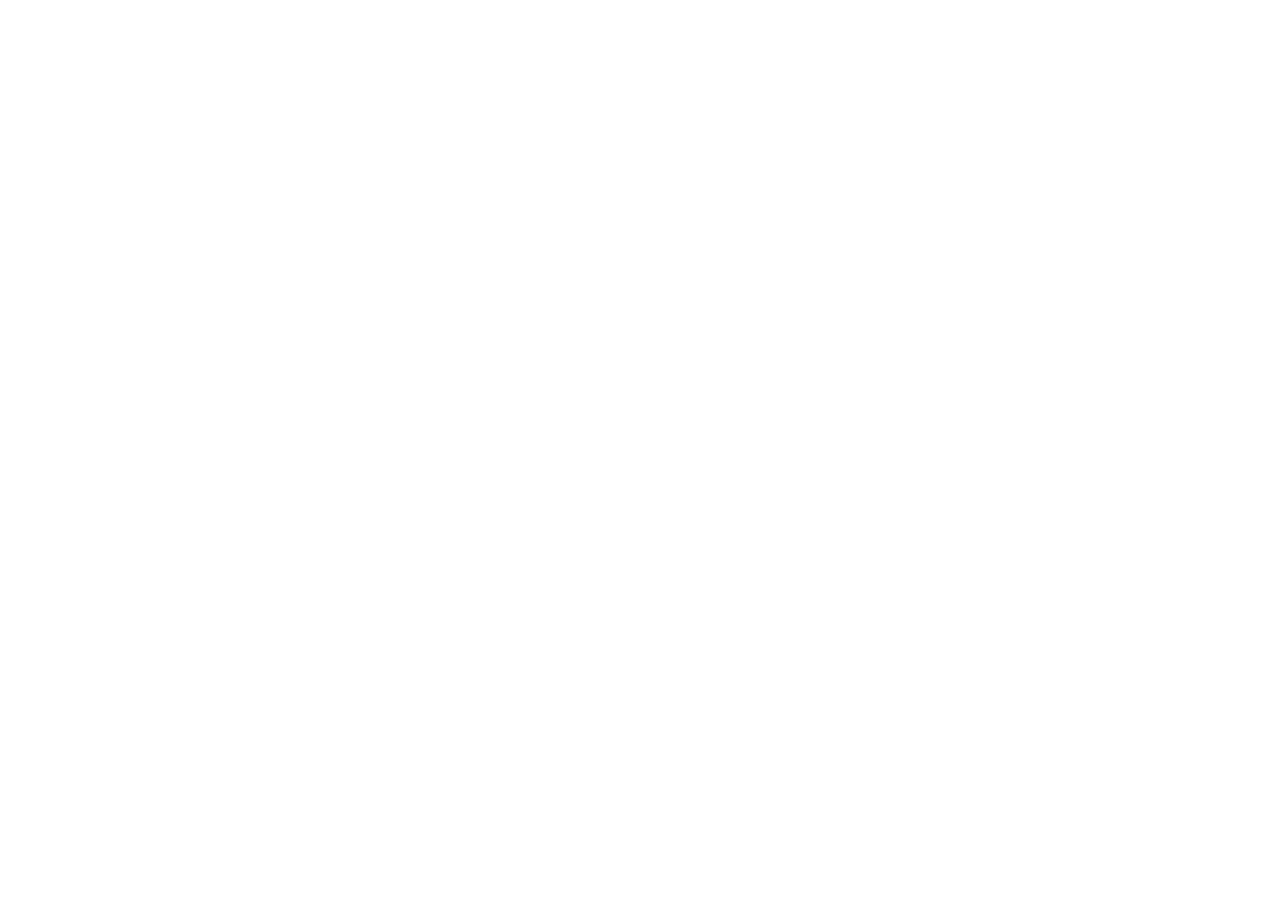
==== HTML-BASICO/02-Primeira-Pagina-HTML/index.html @ 5cad058d "Criando estrutura basica, e explicando cada elemento" ====
<!DOCTYPE html>
<html lang="en">
<head>
    <meta charset="UTF-8">
    <meta name="viewport" content="width=device-width, initial-scale=1.0">
    <title>Document</title>
</head>
<body>
    
</body>
</html>




<!-- 

<!DOCTYPE html> → diz que é HTML5

<html> → início da página HTML

<head> → configurações/informações da página

<meta charset="UTF-8"> → permite acentos e caracteres especiais

<meta name="viewport"...> → deixa o site responsivo

<title> → nome da aba do navegador

<body> → onde fica o conteúdo visível

</...> → fecha uma tag que foi aberta 

-->
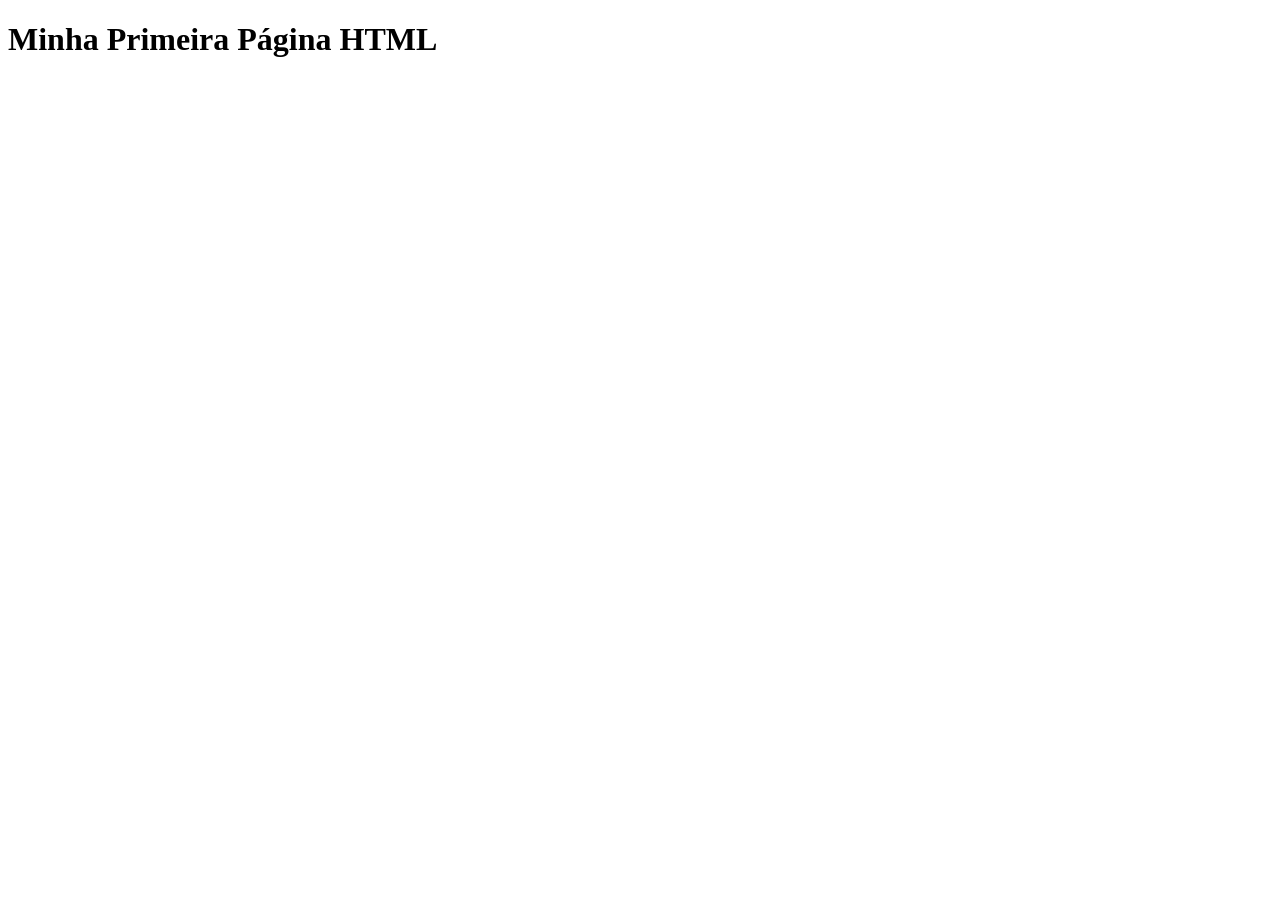
==== commit 493db5ea: "Nomeando o title e criando um Titulo" ====
--- a/HTML-BASICO/02-Primeira-Pagina-HTML/index.html
+++ b/HTML-BASICO/02-Primeira-Pagina-HTML/index.html
@@ -3,10 +3,10 @@
 <head>
     <meta charset="UTF-8">
     <meta name="viewport" content="width=device-width, initial-scale=1.0">
-    <title>Document</title>
+    <title>Minha Primeira Página HTML</title>
 </head>
 <body>
-    
+    <h1>Minha Primeira Página HTML</h1>
 </body>
 </html>
 
